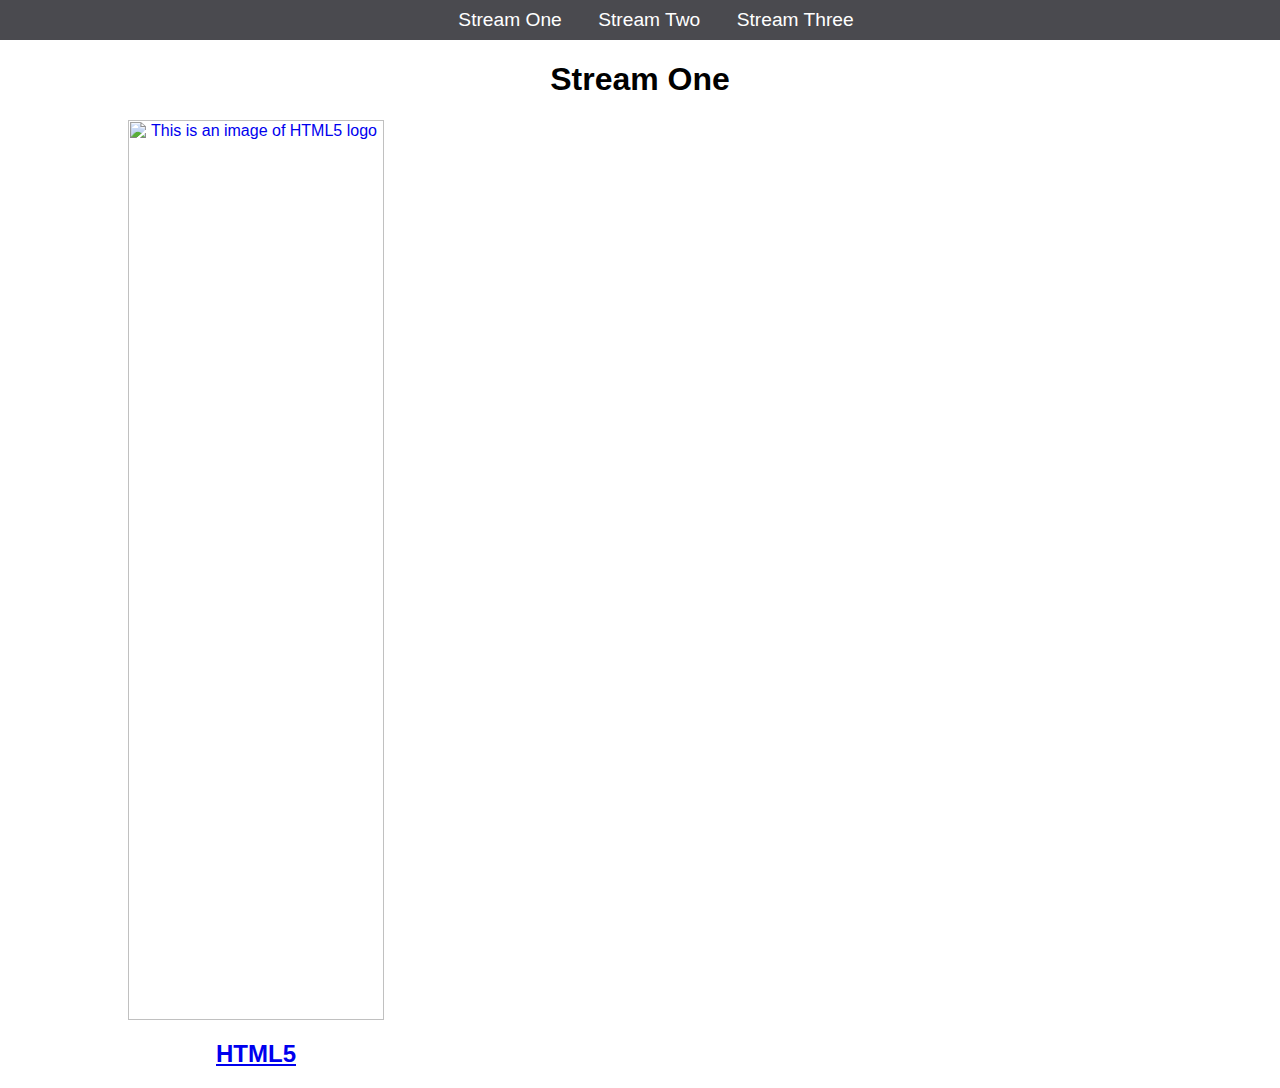
==== index.html @ 5acab033 "Rename stream-one.html to index.html" ====
<html>
    <head>
        <title>Hello World</title>
        <link rel="stylesheet" href="css/style.css" type="text/css" />
    </head>
    <body>
        <nav>
            <ul>
                <li><a href="stream-one.html">Stream One</a></li>
                <li><a href="stream-two.html">Stream Two</a></li>
                <li><a href="stream-three.html">Stream Three</a></li>
            </ul>
        </nav>
        <h1>Stream One</h1>
        <div class="card">
            <a href="https://en.wikipedia.org/wiki/HTML5">
                <img src="https://syntaxxx.com/wp-content/uploads/2014/08/html5-logo-600-580x580.jpg" alt="This is an image of HTML5 logo">
                <h2>HTML5</h2>
            </a>
        </div>
    </body>
</html>
---- css/style.css ----
body {
    margin: 0;
    padding: 0;
    font-family: 'Oswald', sans-serif;
}

nav ul {
    list-style: none;
    background-color: #4a4a4f;
    text-align: center;
    margin: 0;
    padding: 0;
}

nav li {
    font-size: 1.2em;
    line-height: 40px;
    height: 40px;
    display: inline-block;
    margin-left: 2.5%;
}

nav a {
    text-decoration: none;
    color: #ffffff;
    display: block;
}

nav a:hover {
    background-color: #ffffff;
    color: #4a4a4f;
}

.card {
    float: left;
    width: 20%;
    margin-left: 10%;
}

.card a {
    text-align: center;
}

img {
    width: 100%;
}

h1 {
    text-align: center;
}
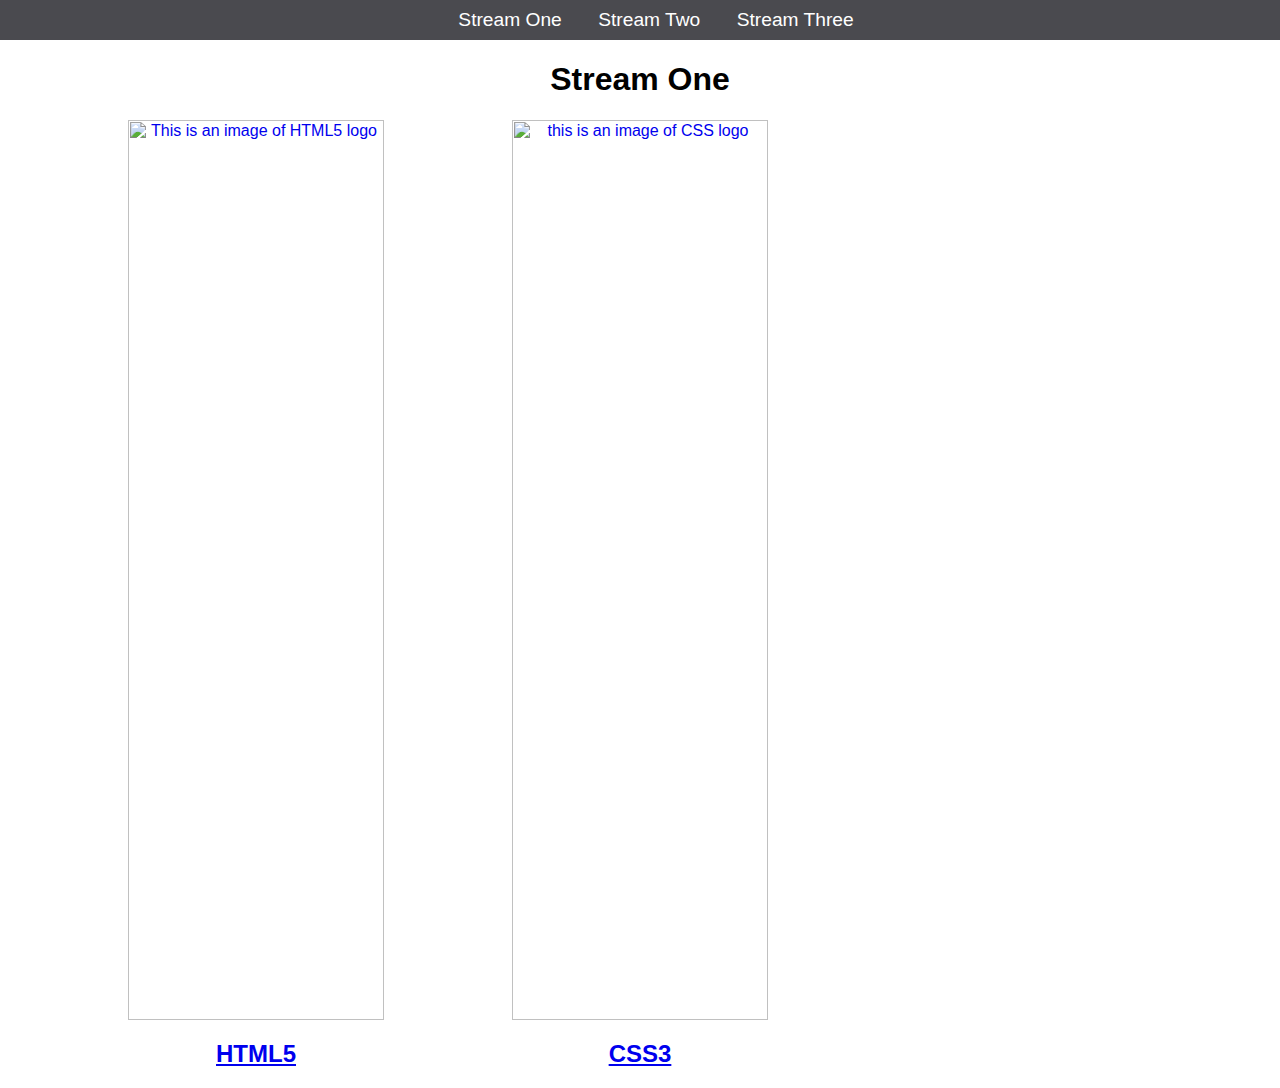
==== commit dd6a402c: "update href to point to index.html" ====
--- a/index.html
+++ b/index.html
@@ -18,5 +18,11 @@
                 <h2>HTML5</h2>
             </a>
         </div>
+        <div class="card">
+            <a href="https://en.wikipedia.org/wiki/Cascading_Style_Sheets">
+                <img src="https://technokrats.in/wp-content/uploads/2018/05/Content1-10.jpg" alt="this is an image of CSS logo">
+                <h2>CSS3</h2>
+            </a>
+        </div>
     </body>
 </html>